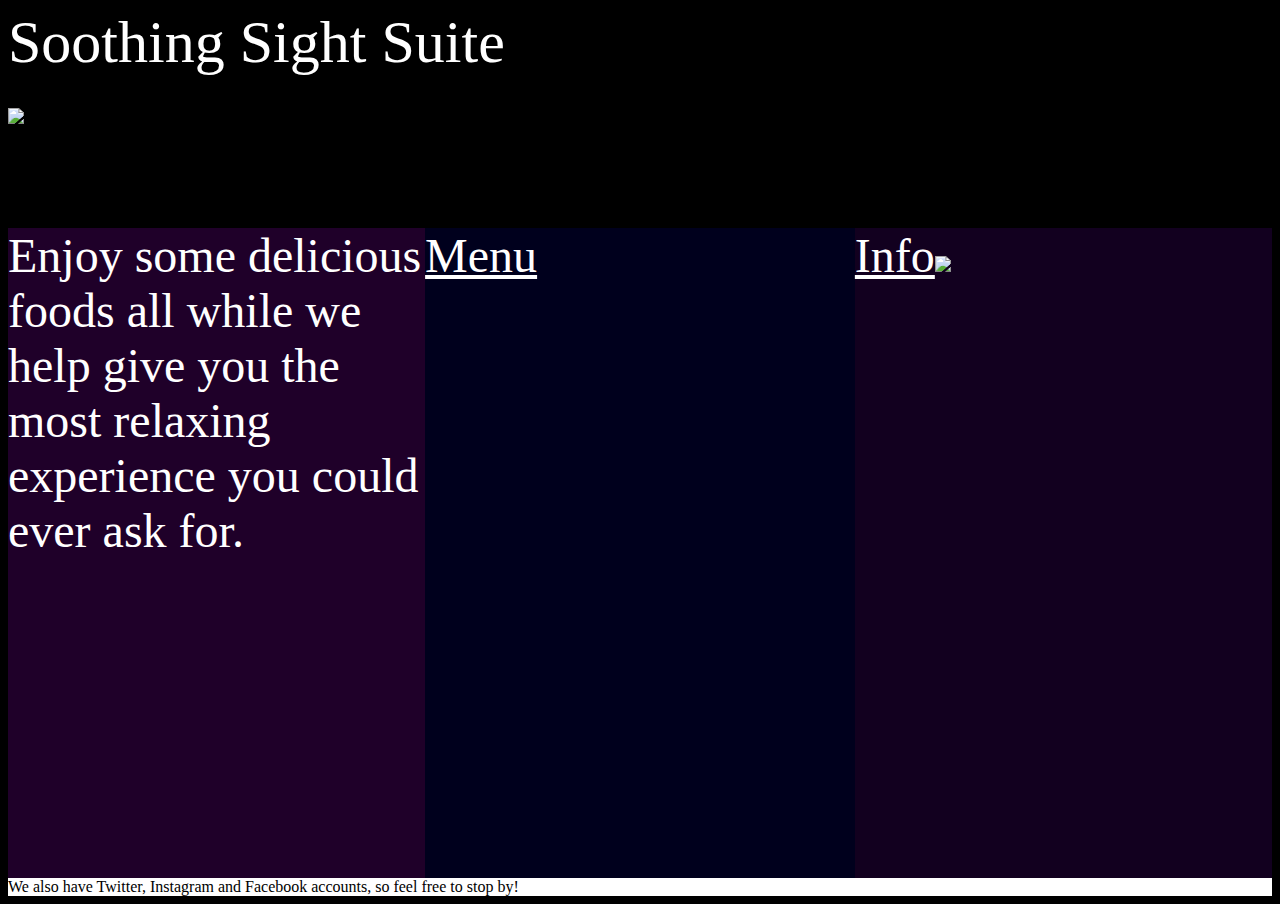
==== index.html @ 9b404e1e "My first commit" ====
<!DOCTYPE html>
<html>
<head>
   
    <title>Soothing Sight Suite</title>

    <link rel="stylesheet" type="text/css" href="styles.css">

</head>
<body>

    <header>
        Soothing Sight Suite
</header>
        </body>
        <img src="Images/Soothing Sight Suite logo.png" width="100%" height="auto" class="center">
        <header>

</header>
    

        <div class="boxl">Enjoy some delicious foods all while we help give you the most relaxing experience you could ever ask for.</div>
        
         <a div class="boxm" href="page2.html">Menu</a></li>
       <a div class="boxr" href="page3.html">Info<img src="Images/Question Mark.png" width="100%" height="auto" class="center"></a></li>
      
    <footer>
        We also have Twitter, Instagram and Facebook accounts, so feel free to stop by!
    </footer>

</body>
</html>
---- styles.css ----
body{
    background-color: rgb(0, 0, 0);
}

header {
    background-color:rgb(0, 0, 0);
    height: 100px;
    width: 100%;
    color:white;
    font-size: 60px;
    }


.boxl{
    text-align: left;
    width: 33%;
    height: 650px;
    background-color:rgb(31, 0, 41);
    float:left;
    color:white;
    font-size: 48px;
}

.boxm{
    text-align: left;
    width: 34%;
    height: 650px;
    background-color:rgb(0, 0, 29);
    float:left;
    color:white;
    font-size: 48px;
}

.boxr{
    text-align: left;
    width: 33%;
    height: 650px;
    background-color:rgb(18, 0, 31);
    float:left;
    color:white;
    font-size: 48px;
}

footer{
    background-color:rgb(255, 255, 255);
    width:100%;
    height:5%;

}
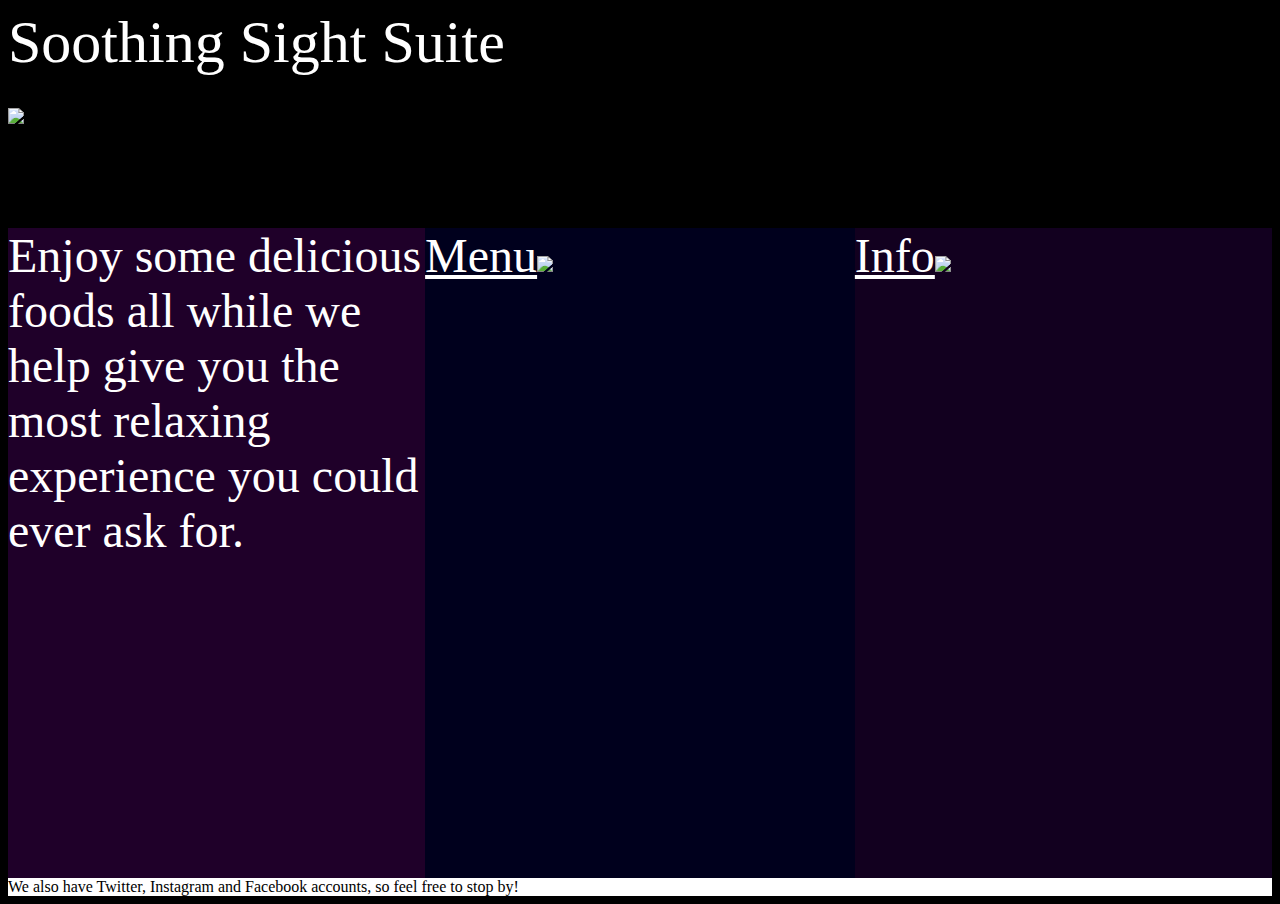
==== commit ca2f5b3d: "Update index.html" ====
--- a/index.html
+++ b/index.html
@@ -21,7 +21,7 @@
 
         <div class="boxl">Enjoy some delicious foods all while we help give you the most relaxing experience you could ever ask for.</div>
         
-         <a div class="boxm" href="page2.html">Menu</a></li>
+         <a div class="boxm" href="page2.html">Menu<img src="Images/Menu.webp" width="100% height="auto" class="center"/a></li>
        <a div class="boxr" href="page3.html">Info<img src="Images/Question Mark.png" width="100%" height="auto" class="center"></a></li>
       
     <footer>
@@ -29,4 +29,4 @@
     </footer>
 
 </body>
-</html>+</html>
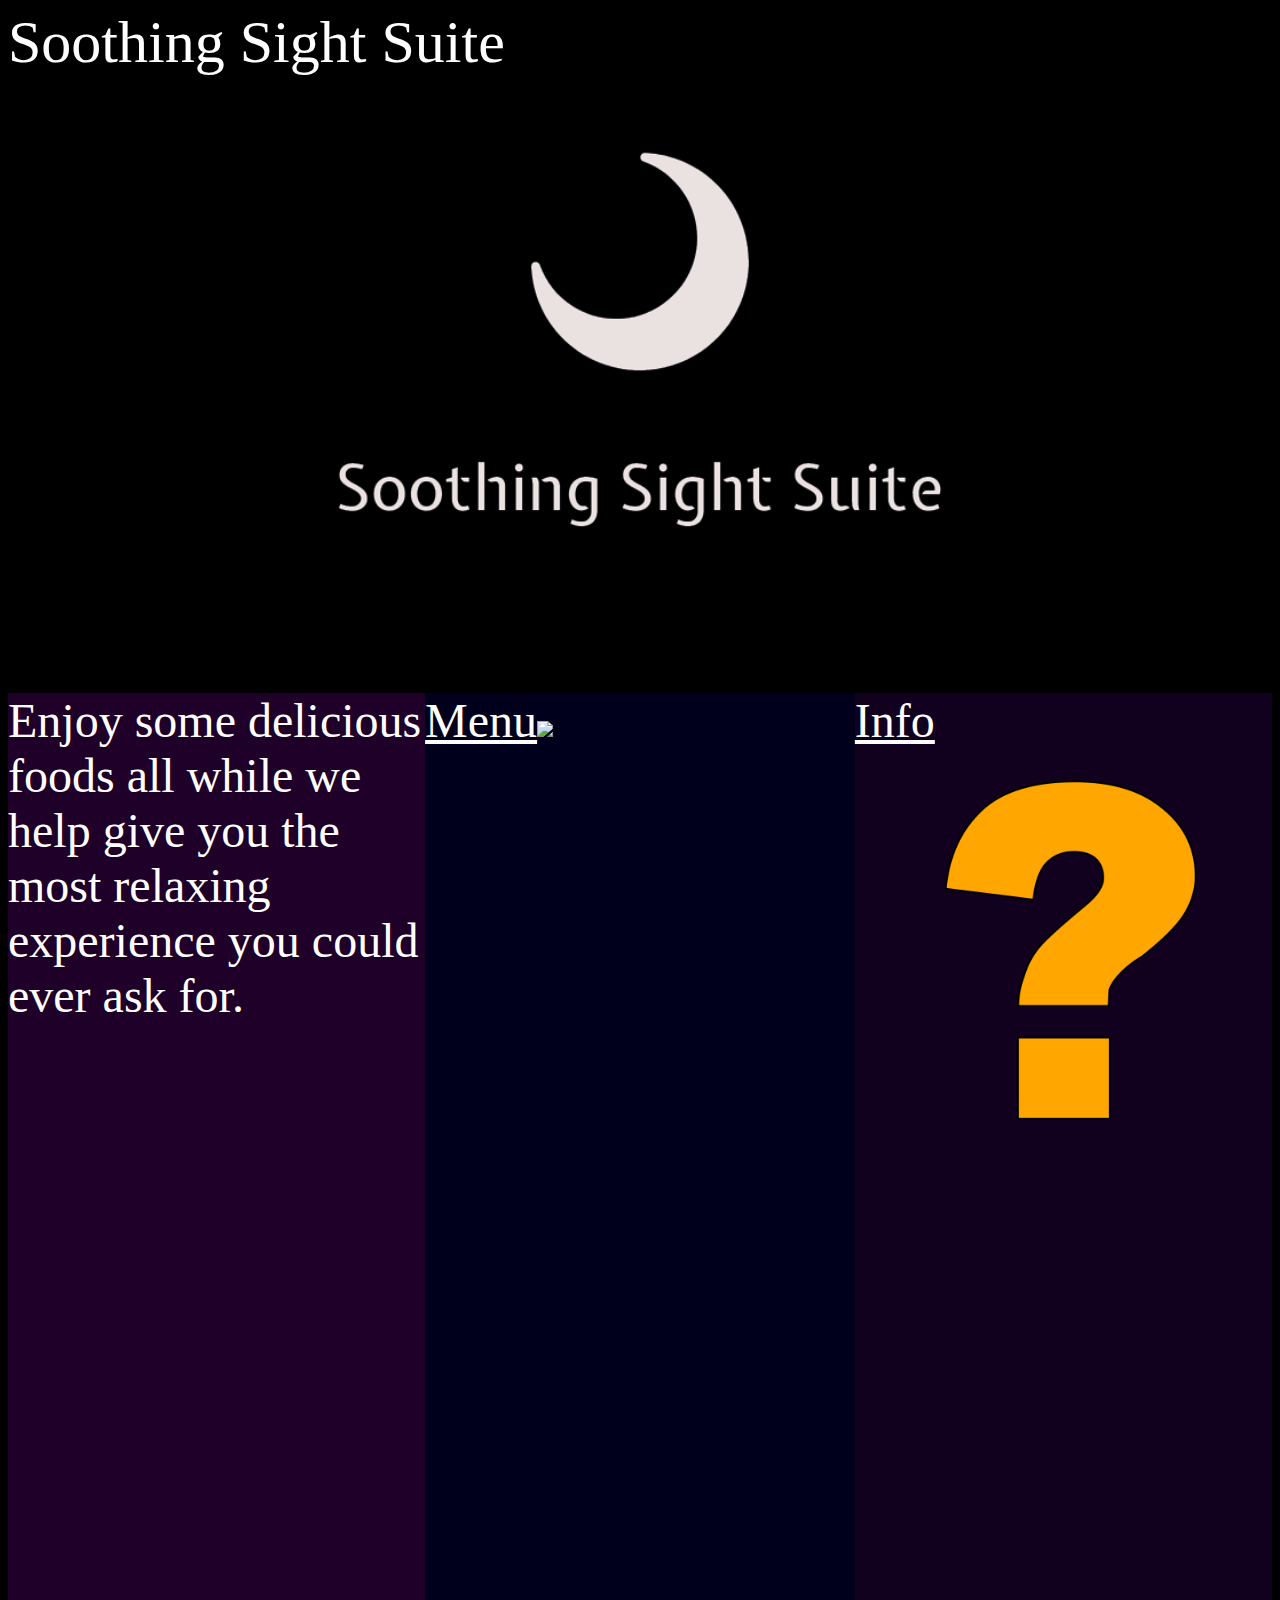
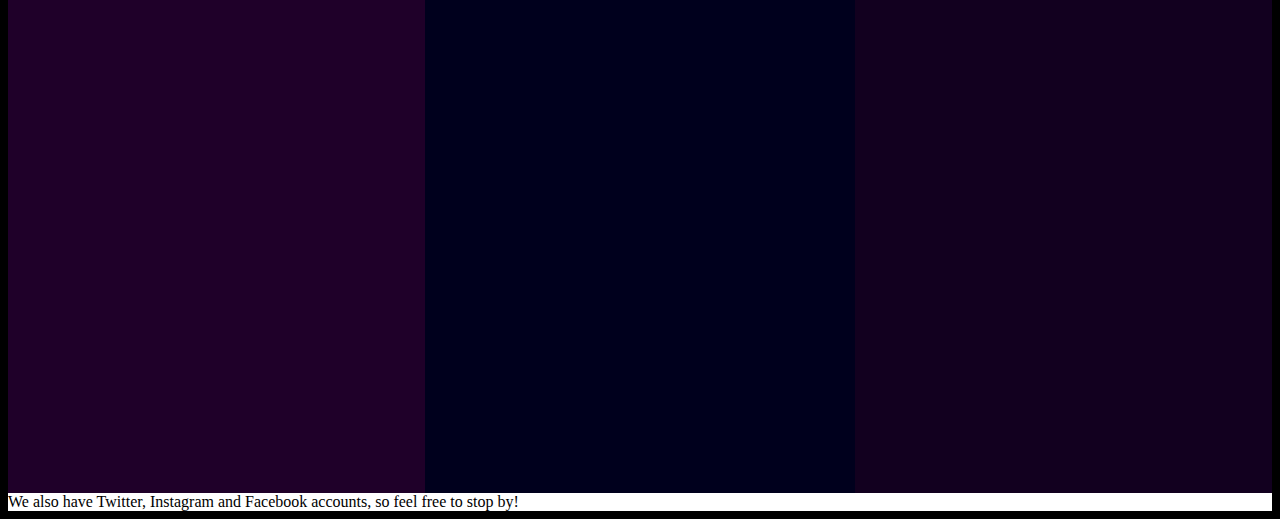
==== commit d0630f0c: "Update index.html" ====
--- a/index.html
+++ b/index.html
@@ -21,7 +21,7 @@
 
         <div class="boxl">Enjoy some delicious foods all while we help give you the most relaxing experience you could ever ask for.</div>
         
-         <a div class="boxm" href="page2.html">Menu<img src="Images/Menu.webp" width="100% height="auto" class="center"/a></li>
+         <a div class="boxm" href="page2.html">Menu<img src="Images/Menu.jpg" width="100% height="auto" class="center"/a></li>
        <a div class="boxr" href="page3.html">Info<img src="Images/Question Mark.png" width="100%" height="auto" class="center"></a></li>
       
     <footer>
--- a/styles.css
+++ b/styles.css
@@ -15,7 +15,7 @@
 .boxl{
     text-align: left;
     width: 33%;
-    height: 650px;
+    height: 1400px;
     background-color:rgb(31, 0, 41);
     float:left;
     color:white;
@@ -25,7 +25,7 @@
 .boxm{
     text-align: left;
     width: 34%;
-    height: 650px;
+    height: 1400px;
     background-color:rgb(0, 0, 29);
     float:left;
     color:white;
@@ -35,7 +35,7 @@
 .boxr{
     text-align: left;
     width: 33%;
-    height: 650px;
+    height: 1400px;
     background-color:rgb(18, 0, 31);
     float:left;
     color:white;
@@ -47,4 +47,4 @@
     width:100%;
     height:5%;
 
-}+}
